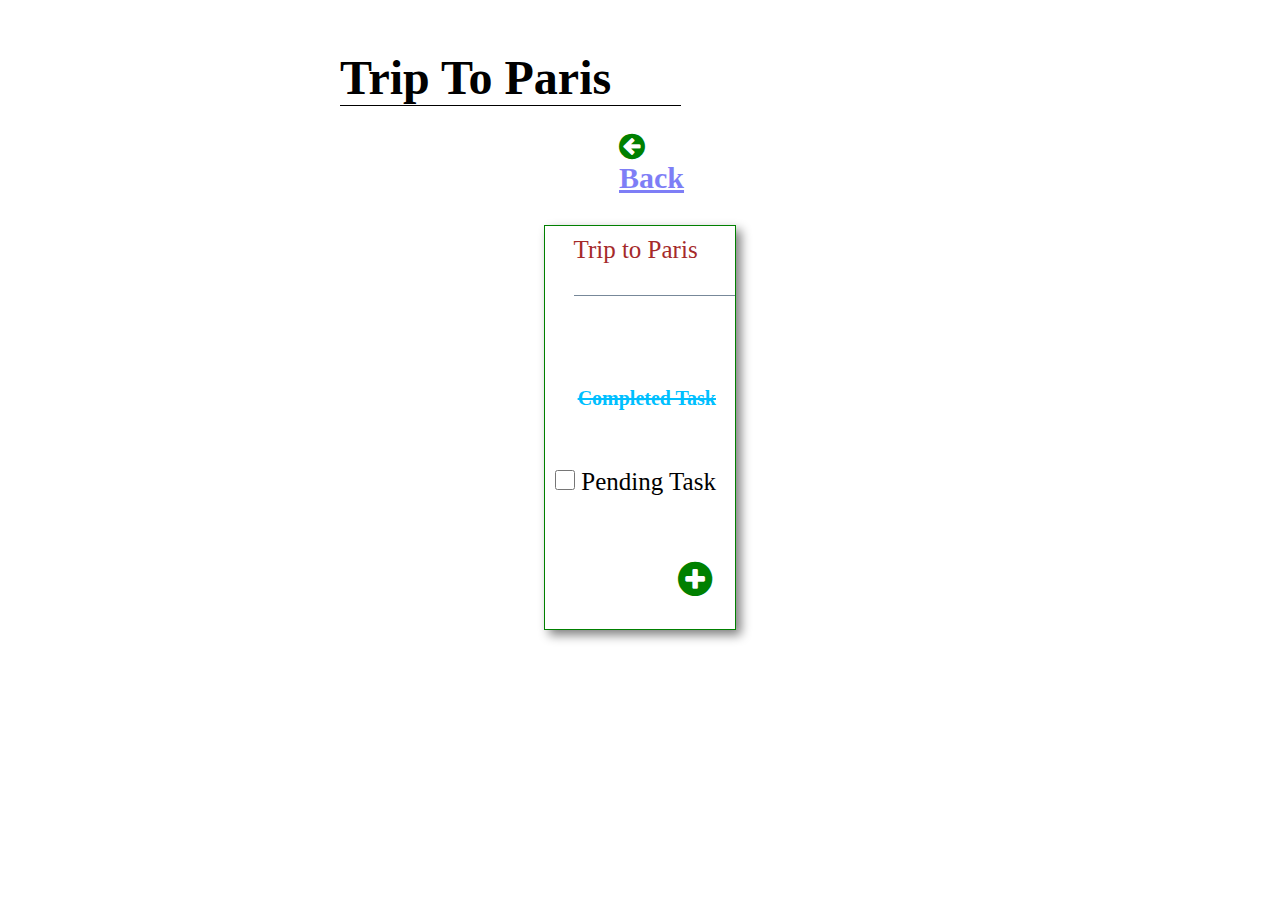
==== triptoparis.html @ 2aaee328 "Add files via upload" ====
<!DOCTYPE html> 
<html lang="en">
 <head> 
 <meta charset="UTF-8">
  <meta name="viewport" content="width=device-width, initial-scale=1.0">
   <meta http-equiv="X-UA-Compatible" content="ie=edge">
   
   <link rel="stylesheet" href="https://cdnjs.cloudflare.com/ajax/libs/font-awesome/4.7.0/css/font-awesome.min.css">
  

  <title>HTML 5 Boilerplate
  </title> 
  
 
  
  
  <style>
*{
    margin:0;
    padding:0;
    box-sizing:border-box;
    font family:Arial;
}


.upper-container{
    width:50%;
    height:10%;
    margin:30px auto;
    position:relative;
    align:center;
    padding-left:20px;
    
}

.upper-container1{
    width:55%;
    height:100%;
    padding-top:20px;
   
    font-weight:bold;
    position: relative;
    margin:left;
    border-bottom:1px solid ;
 
    font-size:3rem;


 }
    

   
 
  
    


    
.upper-container2{
    width:10%;
    height:100%;
    padding-top:25px;
    position:relative;
  font-weight:bold;
margin: auto;


    }
 
#back{
  
    width:80%;
    height:100%;
    top:0;
    right:0;
    left:2rem;
    font-size:30px;
    opacity:0.5;
    position:auto;
   
}

.card1{
    margin-top:3px;
    border:1.5px solid green;
    height:45vh;
    width:15%;
    position:relative;
    border-redius:8px;
    box-shadow:5px 5px 10px grey;
    margin:auto;
    text-align:right;
}



.div1{
    position:absolute;
    top:10px;
    right:0;
    font-size:25px;
    width:85%;
    text-align:left;
    height:15%;
    color:#A52A2A;
    border-bottom:1px solid #778899;
    
}

.div2{
    width:90%;
    height:10%;
    font-size:20px;
    color:#00BFFF;
    text-align: right;
    position:absolute;
    top:40%;
    font-weight:bold;
    text-decoration:line-through;
    
    
}
.div3{
    width:90%;
    height:10%;
    position:absolute;
    top:60%;
    text-align:center;
    font-size:25px;
}


.div4{
    position:relative;
   
   margin-left:70%;
   margin-top:37vh;
   height:right;
   width:0px;
   

}

#check{
   width:20px;
   height:20px;
   margin-left:10px;
 
}


#circle{
  margin-right: 300px;
  




}

    
    
    


    
    



  </style>
  
</head> 
<body>



  
  
  
  
  
  
  
  <div class="upper-container">
  
  
  <div class="upper-container1">
  
  <span>Trip To Paris</span>
  </div>
  

  <div class="upper-container2"> <a href="index.html">
    <i class="fa fa-arrow-circle-left" style="font-size:30px;color:green"></i>

  <div id="back">Back
  </a>
  </div>
  
  </div>
  
</div>
  
<div class="lower">
  
  <div class="card1">
  
   <div class="div1">
   <p>Trip to Paris</p>
  </div>
  
  <div class="div2">
  <p>Completed Task</p>
  </div>
  
  <div class="div3">
  <form>
  <input type="checkbox" name="todo" id="check">
  <label for="todo">Pending Task</label>
</form></div>
 <div class="div4">
 
 <div id="circle"> <a href="tripadd.html">
 
 
  
  <i class="fa fa-plus-circle" style="font-size:40px;color:green
  "></i>
  </a>

</div>
</div>
 
 
 
  
 </div>
 
 





  
  
  
  </body>
  </html>
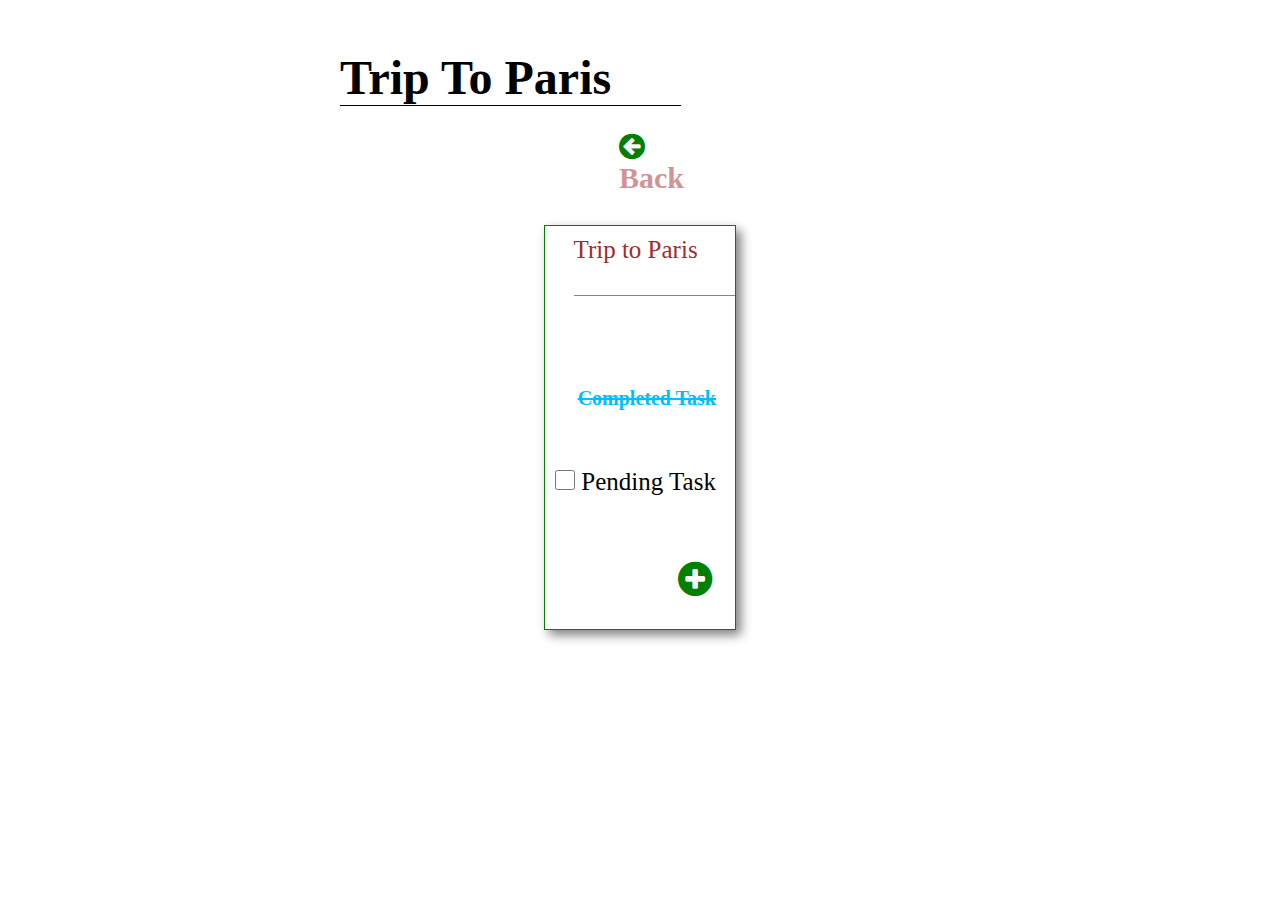
==== commit 0a08d5f8: "Update triptoparis.html" ====
--- a/triptoparis.html
+++ b/triptoparis.html
@@ -159,7 +159,12 @@
 }
 
     
-    
+  
+a{
+color:brown;
+text-decoration:none;
+}
+  
     
 
 
@@ -247,4 +252,4 @@
   
   
   </body>
-  </html>+  </html>
